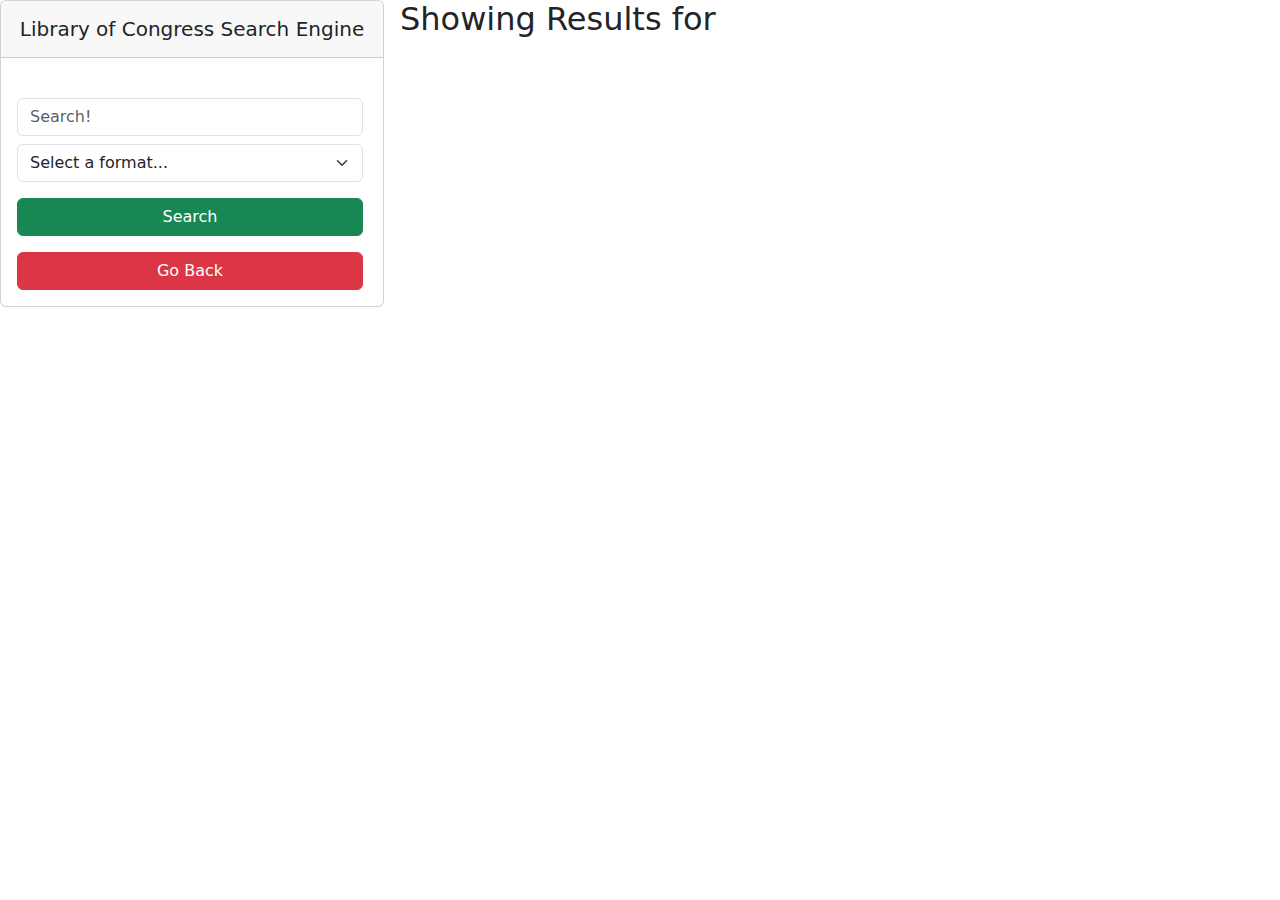
==== search-results.html @ 48eb5d63 "final project coded" ====
<!DOCTYPE html>
<html lang="en">

<head>
    <meta charset="UTF-8">
    <meta name="viewport" content="width=device-width, initial-scale=1.0">
    <title>Results | Library of Congress Search</title>
    <link href="https://cdn.jsdelivr.net/npm/bootstrap@5.3.1/dist/css/bootstrap.min.css" rel="stylesheet">
    <link rel="stylesheet" href="./assets/style/style.css">
</head>

<body>
    <main class="min-100-vh search-el">
        <div class="card">
            <h5 class="card-header text-center py-3">Library of Congress Search Engine</h5>
            <div class="card-body">
                <form class="search-form">
                    <label for="search-input" class="form-label"></label>
                    <input type="text" class="form-control mb-1 search"  placeholder="Search!" />
                    <select class="form-select mt-2 media-type" aria-label="Default select example">
                        <option value= "" disabled selected>Select a format...</option>
                        <option value="maps">Maps</option>
                        <option value="audio">Audio</option>
                        <option value="photos">Photos</option>
                        <option value="manuscripts">Manuscripts</option>
                        <option value="newspapers">Newspapers</option>
                        <option value="film-and-videos">Film and Videos</option>
                        <option value="notated-music">Notated Music</option>
                        <option value="websites">Websites</option>
                    </select> 
                    <button type="submit" class="w-100 btn btn-success mt-3 d-flex justify-content-center">Search</button>
                    <a href="/" class="btn btn-danger mt-3 d-flex justify-content-center">Go Back</a>
                </form>

            </div>
        </div>
        <div>
            <h2 class="ps-3">Showing Results for <span id="search-term"></span></h2>
            <section class="results">

            </section>
        </div>
    </main>


    <script src="https://cdn.jsdelivr.net/npm/bootstrap@5.3.1/dist/js/bootstrap.bundle.min.js"></script>
    <script src="./assets/script/search-results.js"></script>
</body>

</html>
---- assets/style/style.css ----
.search-el {
    display: flex;
}

.search-el > div {
    flex-basis: 30%;
}

.search-el div:nth-child(2) {
    padding-right: 20px;
    flex-basis: 70%;
}
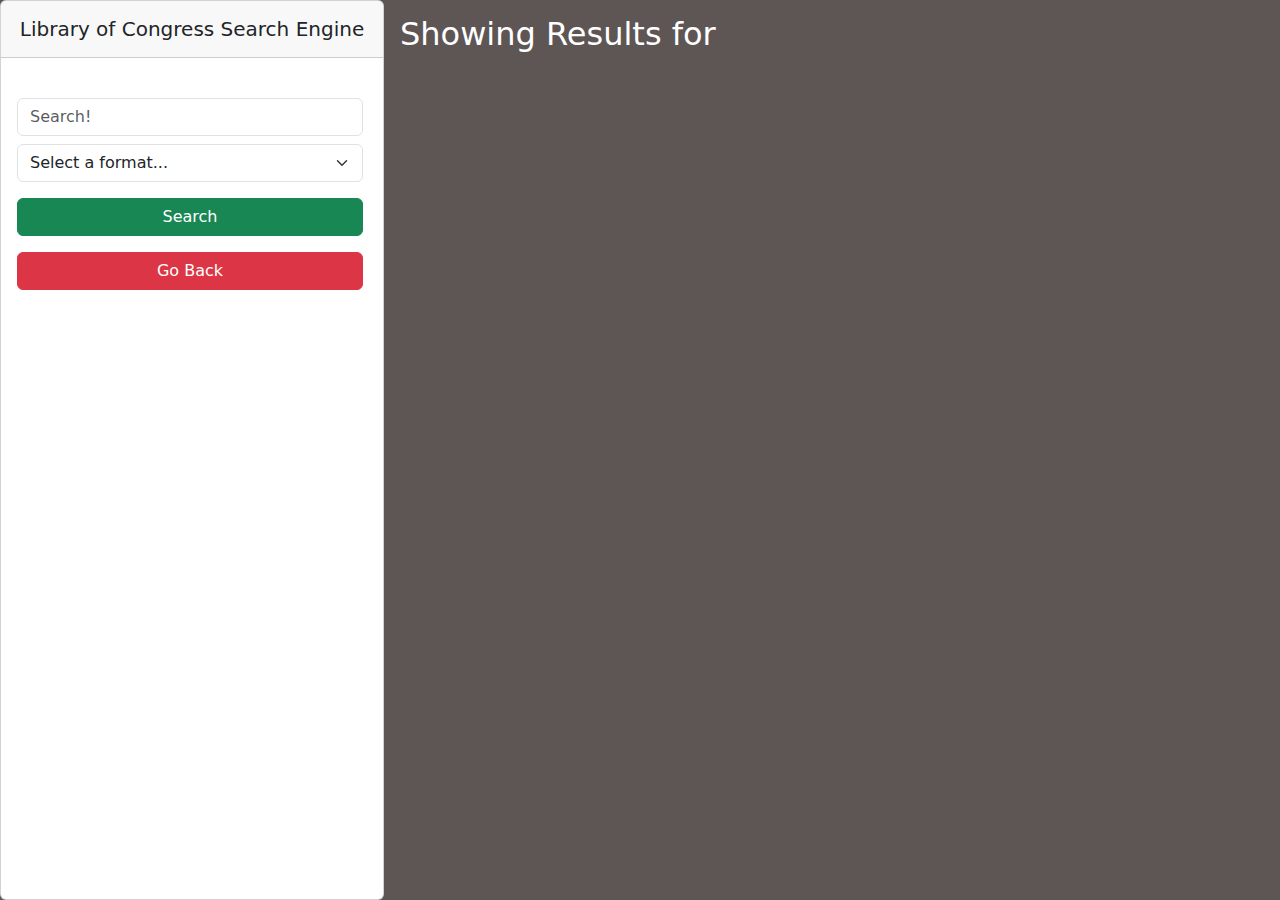
==== commit e98e9422: "updated css" ====
--- a/search-results.html
+++ b/search-results.html
@@ -11,9 +11,9 @@
 
 <body>
     <main class="min-100-vh search-el">
-        <div class="card">
+        <div class="card card-h">
             <h5 class="card-header text-center py-3">Library of Congress Search Engine</h5>
-            <div class="card-body">
+            <div class="card-body bg-form">
                 <form class="search-form">
                     <label for="search-input" class="form-label"></label>
                     <input type="text" class="form-control mb-1 search"  placeholder="Search!" />
@@ -29,14 +29,14 @@
                         <option value="websites">Websites</option>
                     </select> 
                     <button type="submit" class="w-100 btn btn-success mt-3 d-flex justify-content-center">Search</button>
-                    <a href="/" class="btn btn-danger mt-3 d-flex justify-content-center">Go Back</a>
+                    <a href="./index.html" class="btn btn-danger mt-3 d-flex justify-content-center">Go Back</a>
                 </form>
 
             </div>
         </div>
-        <div>
-            <h2 class="ps-3">Showing Results for <span id="search-term"></span></h2>
-            <section class="results">
+        <div class="res-section">
+            <h2 class="ps-3 res-title">Showing Results for <span id="search-term"></span></h2>
+            <section class="results ms-2">
 
             </section>
         </div>
--- a/assets/style/style.css
+++ b/assets/style/style.css
@@ -1,3 +1,16 @@
+
+html, body, main, .res-section{
+    background: #5e5555; 
+    min-height: 100%;
+    height: 100%;
+}
+
+
+.card-h {
+
+    min-height: 100%;
+    height: 100%;
+}
 .search-el {
     display: flex;
 }
@@ -9,4 +22,23 @@
 .search-el div:nth-child(2) {
     padding-right: 20px;
     flex-basis: 70%;
+}
+
+.bg {
+    background-color: rgb(218, 211, 211);
+}
+
+.bg-form {
+    height: 100%;
+}
+.res-title, .results, .res-section{
+    background: #5e5555;
+    color: white;
+}
+.res-title {
+    padding-top: 15px;
+}
+
+.res-section {
+    overflow-y: scroll;
 }